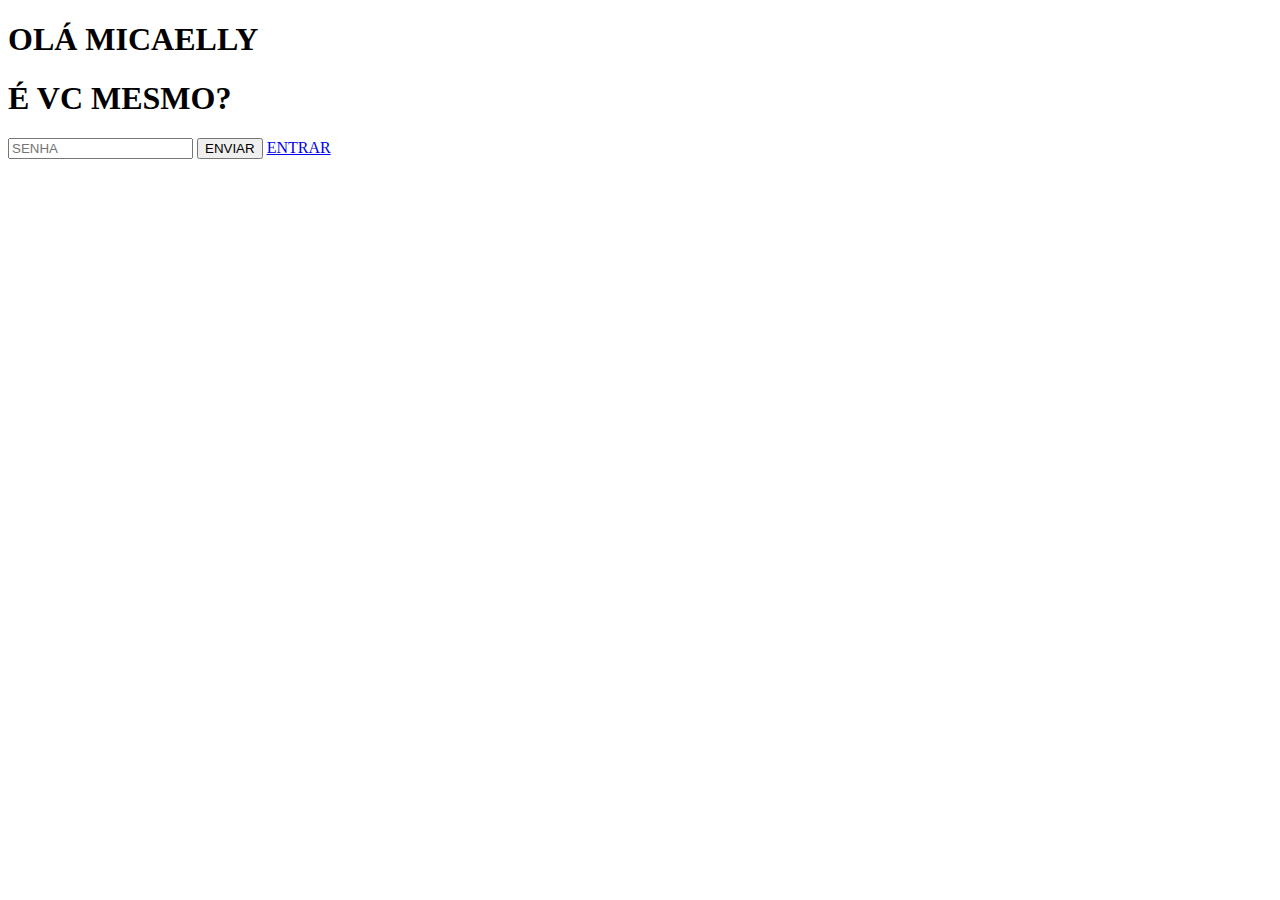
==== index.html @ a4ff919a "Add files via upload" ====
<!DOCTYPE html>
<html lang="pt-br">
<head>
    <meta charset="UTF-8">
    <meta name="viewport" content="width=device-width, initial-scale=1.0">
    <title>Planner</title>
    <link rel="stylesheet" href="/frontend/css/index.css">
</head>
<body>
    <main>
        <section class="elements">
            <h1 class="title">OLÁ MICAELLY</h1>
            <h1 class="title">É VC MESMO?</h1>
            <input class="senha" type="text" placeholder="SENHA" name="senha" id="senha" onfocus="this.value = ''">
            <button type="submit" id="submit" class="senha">ENVIAR</button>
            <a class="link" href="calendar.html" id="link">ENTRAR</a>
            <h1 class="title" id="title"></h1>
        </section>
    </main>
</body>
<script src="js/senha.js" src="js/limpar_input.js"></script>
</html>
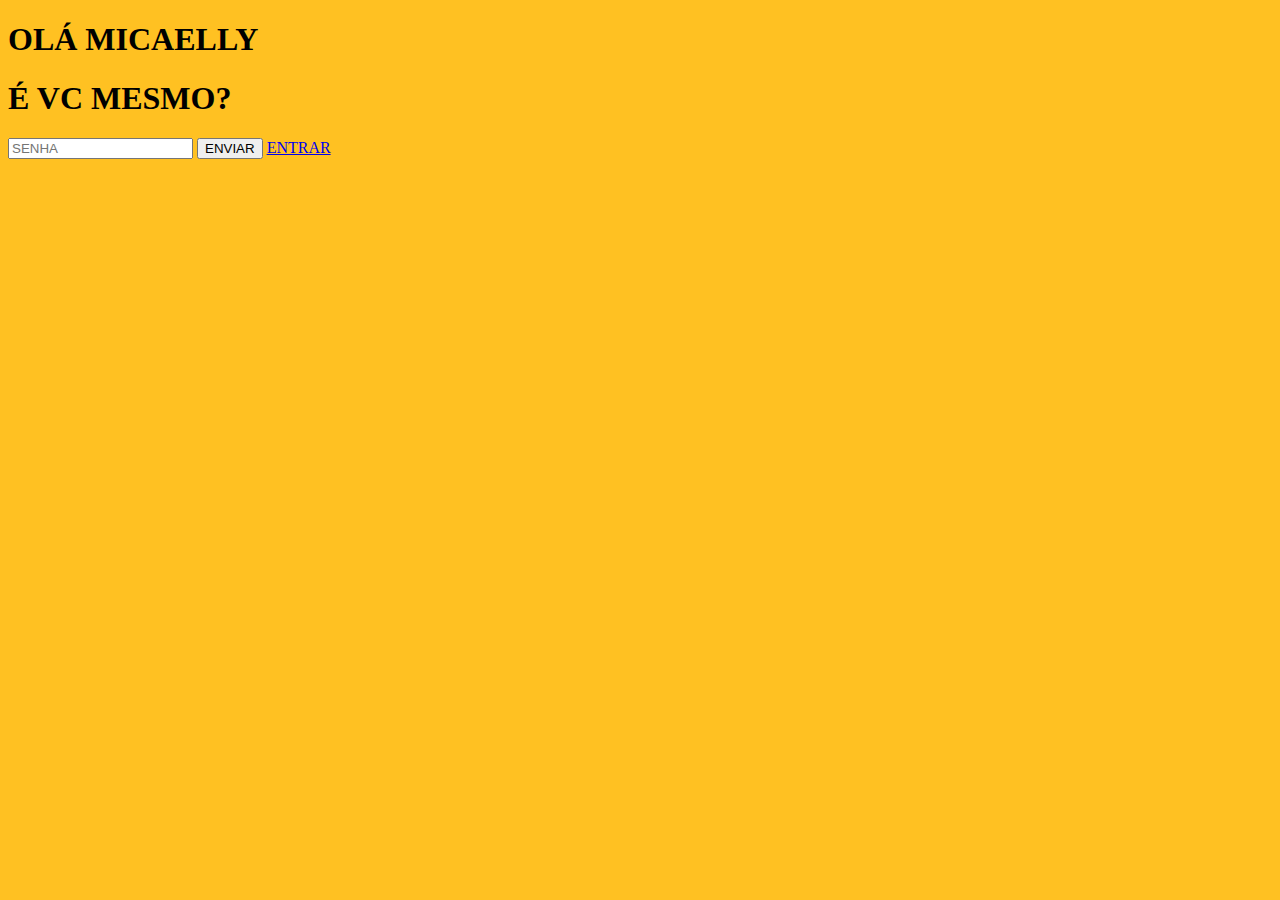
==== commit 5b115685: "Update index.html" ====
--- a/index.html
+++ b/index.html
@@ -4,7 +4,7 @@
     <meta charset="UTF-8">
     <meta name="viewport" content="width=device-width, initial-scale=1.0">
     <title>Planner</title>
-    <link rel="stylesheet" href="/frontend/css/index.css">
+    <link rel="stylesheet" href="css/index.css">
 </head>
 <body>
     <main>
@@ -19,4 +19,4 @@
     </main>
 </body>
 <script src="js/senha.js" src="js/limpar_input.js"></script>
-</html>+</html>
--- a/css/index.css
+++ b/css/index.css
@@ -0,0 +1,38 @@
+:root {
+    --cor-1: #FFC122;
+    --cor-2: #29C2B4;
+}
+
+body {
+    background-color: var(--cor-1);
+}
+
+@media only screen and (max-width: 720px) {
+    .elements {
+        display: flex;
+        flex-direction: column;
+        margin: 60% 5% 20% 5%;
+        align-items: center;
+        gap: 30px;
+    }
+
+    .title {
+        font-size: 400%;
+        text-align: center;
+        color: var(--cor-2);
+    }
+
+    .senha {
+        width: 60%;
+        padding: 2%;
+        background-color: var(--cor-2);
+    }
+
+    .link {
+        display: none;
+        font-size: 400%;
+        text-align: center;
+        color: var(--cor-2);
+        font-weight: 800;
+    }
+}